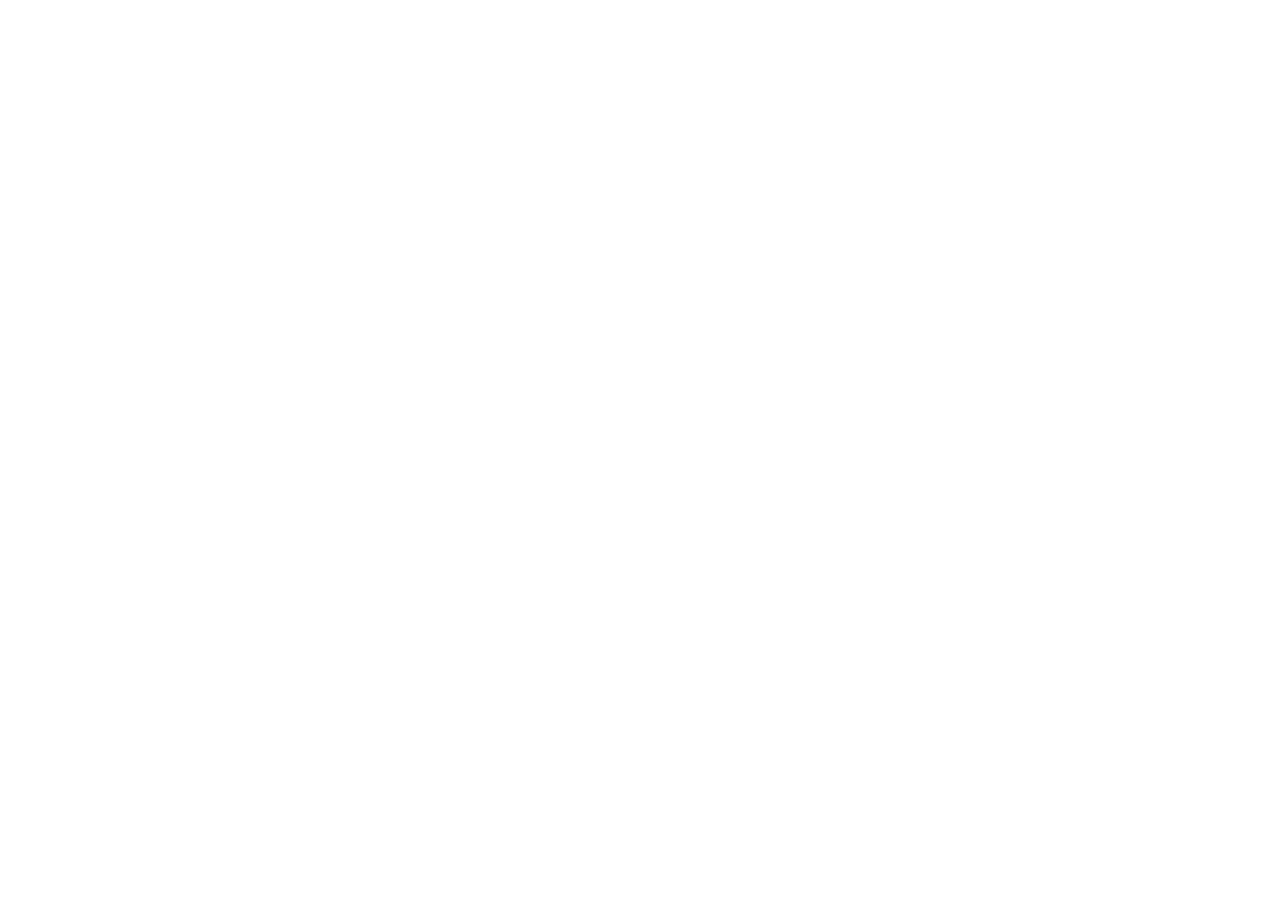
==== index.html @ 8ca1d54f "Create Index.html" ====
<!DOCTYPE html>
<html lang="pt-br">
<head>
    <meta charset="UTF-8">
    <meta http-equiv="X-UA-Compatible" content="IE=edge">
    <meta name="viewport" content="width=device-width, initial-scale=1.0">
    <title>Document</title>
    <link rel="stylesheet" href="style.css">
</head>
<body>
    
</body>
</html>
---- style.css ----
@charset "UTF-8";
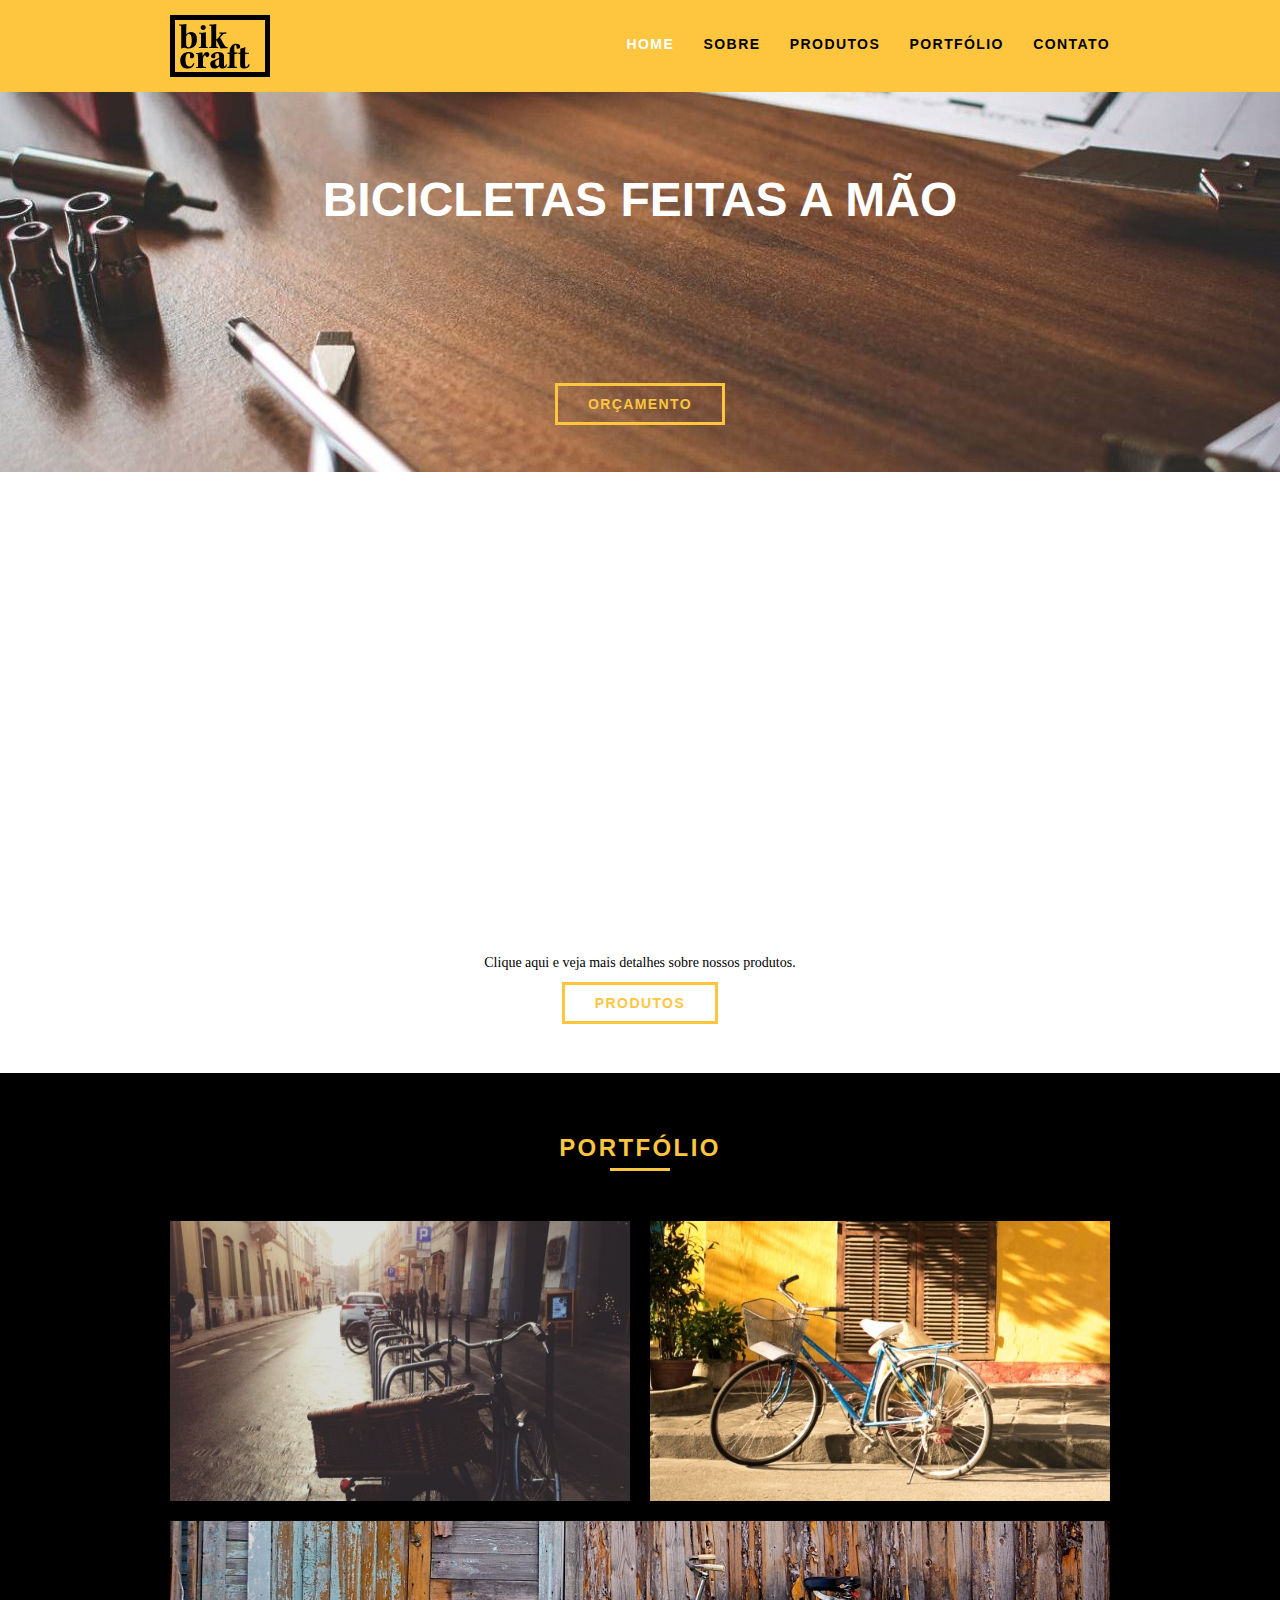
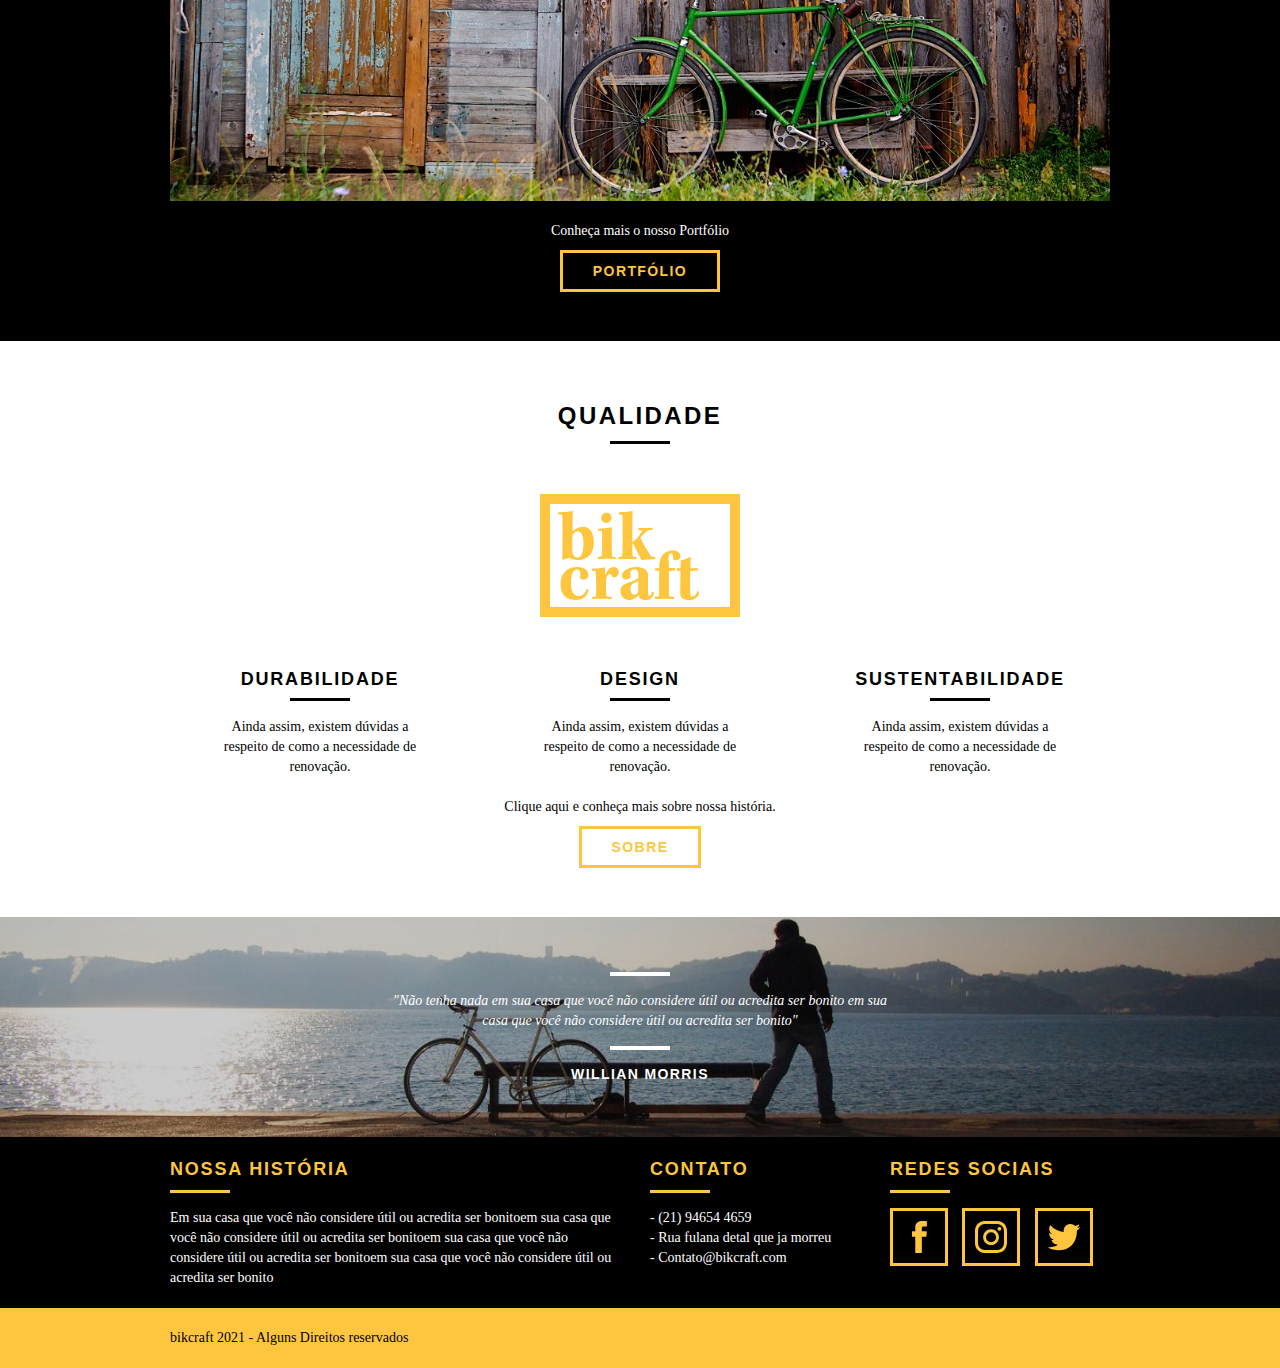
==== commit a860c395: "atualização" ====
--- a/index.html
+++ b/index.html
@@ -4,10 +4,192 @@
     <meta charset="UTF-8">
     <meta http-equiv="X-UA-Compatible" content="IE=edge">
     <meta name="viewport" content="width=device-width, initial-scale=1.0">
-    <title>Document</title>
-    <link rel="stylesheet" href="style.css">
+    <title>BikCraft - Home</title>
+    <link rel="stylesheet" href="css/main.css">
 </head>
 <body>
-    
+    <!--MENU - Header-->
+    <header class="header">
+        <div class="container">
+            <a href="index.html" class="grid-4">
+                <img src="img/logo/bikcraft.svg" alt="bikcraft">
+            </a>
+            <nav class="header-menu grid-12">
+                <ul>
+                    <li><a href="index.html" id="menu-ativo">HOME</a></li>
+                    <li><a href="sobre.html">SOBRE</a></li>
+                    <li><a href="produtos.html">PRODUTOS</a></li>
+                    <li><a href="portfolio.html">PORTFÓLIO</a></li>
+                    <li><a href="contato.html">CONTATO</a></li>
+                </ul>
+            </nav>
+        </div>
+    </header>
+    <!--Fim do MENU - Header-->
+    <!-- Introdução -->
+    <section class="introducao">
+        <dir class="container">
+            <h1 data-anime="400" class="fadeInDown">Bicicletas Feitas a Mão</h1>
+            <blockquote data-anime="800" class="fadeInDown quote-externo">
+                <p>
+                    "Não tenha nada em sua casa que você não considere útil ou acredita ser bonito"
+                </p>
+                <cite>
+                    WILLIAN MORRIS
+                </cite>
+            </blockquote>
+            
+            <a href="produtos.html" class="btn">Orçamento</a>
+            
+        </dir>
+
+    </section>
+    <!-- Fim da Introdução -->
+    <!-- Produtos -->
+    <section class="container produtos">
+        <h2 data-anime="1000" class="fadeInDown subtitulo">Produtos</h2>
+        <ul data-anime="1200" class="fadeInDown lista-produtos">
+            <li class="grid-1-3">
+                <div class="produtos-icone">
+                    <img src="img/icones/passeio.svg" alt="Passeio">
+                </div>
+                <h3>Passeio</h3>
+                <p>Ainda assim, existem dúvidas a respeito de como a necessidade de renovação.</p>
+            </li>
+            <li class="grid-1-3">
+                <div class="produtos-icone">
+                    <img src="img/icones/esporte.svg" alt="Passeio">
+                </div>
+                <h3>Esporte</h3>
+                <p>Ainda assim, existem dúvidas a respeito de como a necessidade de renovação.</p>
+            </li>
+            <li class="grid-1-3">
+                <div class="produtos-icone">
+                    <img src="img/icones/retro.svg" alt="Passeio">
+                </div>
+                <h3>Retrô</h3>
+                <p>Ainda assim, existem dúvidas a respeito de como a necessidade de renovação.</p>
+            </li>
+        </ul>
+        <div class="call-to-action">
+            <p>
+                Clique aqui e veja mais detalhes sobre nossos produtos.
+            </p>
+            <a href="produtos.html" class="btn btn-preto">Produtos</a>
+        </div>
+    </section>
+    <!-- Fim de Produtos -->
+    <!--Portfólio-->
+    <section class="portfolio">
+        <div class="container">
+            <h2 class="subtitulo"> Portfólio</h2>
+            <ul class="lista-portfolio">
+                <li class="grid-8">
+                    <img src="img/bg-home/retro.jpg" alt="bicicleta Retrô">
+                </li>
+                <li class="grid-8">
+                    <img src="img/bg-home/passeio.jpg" alt="bicicleta de passeio">
+                </li>
+                <li class="grid-16">
+                    <img src="img/bg-home/esporte.jpg" alt="bicicleta de passeio 2">
+                </li>
+            </ul>
+            <div class="call-to-action">
+                <p>Conheça mais o nosso Portfólio</p>
+                <a href="produtos.html" class="btn">Portfólio</a>
+            </div>
+        </div>
+    </section>
+    <!--Fim do Portfólio-->
+    <!--Qualidade-->
+    <section class="qualidade container">
+        <h2 class="subtitulo">Qualidade</h2>
+        <img src="img/logo/bikcraft-qualidade.svg" alt="BikCraft">
+        <ul class="lista-qualidade">
+            <li class="grid-1-3">
+                <h3>Durabilidade</h3>
+                <p>Ainda assim, existem dúvidas a respeito de como a necessidade de renovação.
+                </p>
+            </li>
+            <li class="grid-1-3">
+                <h3>Design</h3>
+                <p>Ainda assim, existem dúvidas a respeito de como a necessidade de renovação.
+                </p>
+            </li>
+            <li class="grid-1-3">
+                <h3>Sustentabilidade</h3>
+                <p>Ainda assim, existem dúvidas a respeito de como a necessidade de renovação.
+                </p>
+            </li>
+        </ul>
+        <div class="call-to-action">
+            <p>
+                Clique aqui e conheça mais sobre nossa história.
+            </p>
+            <a href="sobre.html" class="btn btn-preto">Sobre</a>
+        </div>
+    </section>
+    <!--Fim de Qualidade-->
+    <!--Footer-->
+    <section class="quebra">
+        <blockquote class="quote-externo container">
+            <p>
+                "Não tenha nada em sua casa que você não considere útil ou acredita ser bonito em sua casa que você não considere útil ou acredita ser bonito"
+            </p>
+            <cite>
+                WILLIAN MORRIS
+            </cite>
+        </blockquote>
+    </section>
+    <footer>
+        <section class="footer">
+            <div class="container">
+                <div class="grid-8 footer-historia">
+                    <h3>Nossa História</h3>
+                    <p>Em sua casa que você não considere útil ou acredita ser bonitoem sua casa que você não considere útil ou acredita ser bonitoem sua casa que você não considere útil ou acredita ser bonitoem sua casa que você não considere útil ou acredita ser bonito</p>
+                </div>
+                <div class="grid-4 footer-contato">
+                    <h3>Contato</h3>
+                    <ul>
+                        <li>- (21) 94654 4659</li>
+                        <li>- Rua fulana detal que ja morreu</li>
+                        <li>- Contato@bikcraft.com</li>
+                    </ul>
+                </div>
+                <div class="grid-4 footer-redes">
+                    <h3>Redes Sociais</h3>
+                    <ul>
+                        <li>
+                            <a href="http://facebook.com" target="_blank">
+                                <img src="img/redes-sociais/facebook.svg" alt="Facebook BikCraft">
+                            </a>
+                        </li>
+                        <li>
+                            <a href="http://instagram.com" target="_blank">
+                                <img src="img/redes-sociais/instagram.svg" alt="Instagram BikCraft">
+                            </a>
+                        </li>
+                        <li>
+                            <a href="http://twitter.com" target="_blank">
+                                <img src="img/redes-sociais/twitter.svg" alt="Twitter BikCraft">
+                            </a>
+                        </li>
+                        
+                    </ul>
+                </div>
+            </div>
+        </section>
+        <div class="copy">
+            <div class="container">
+                <p class="grid-16">
+                    bikcraft 2021 - Alguns Direitos reservados
+                </p>
+            </div>
+        </div>
+    </footer>
+    <!--Fim do Footer-->
+
+    <script src="js/simple-anime.js"></script>
+    <script src="js/script.js"></script>
 </body>
 </html>--- a/css/main.css
+++ b/css/main.css
@@ -0,0 +1,5 @@
+@import url(normalize.css);
+@import url(reset.css);
+@import url(grid.css);
+@import url(style.css);
+@import url(responsivo.css)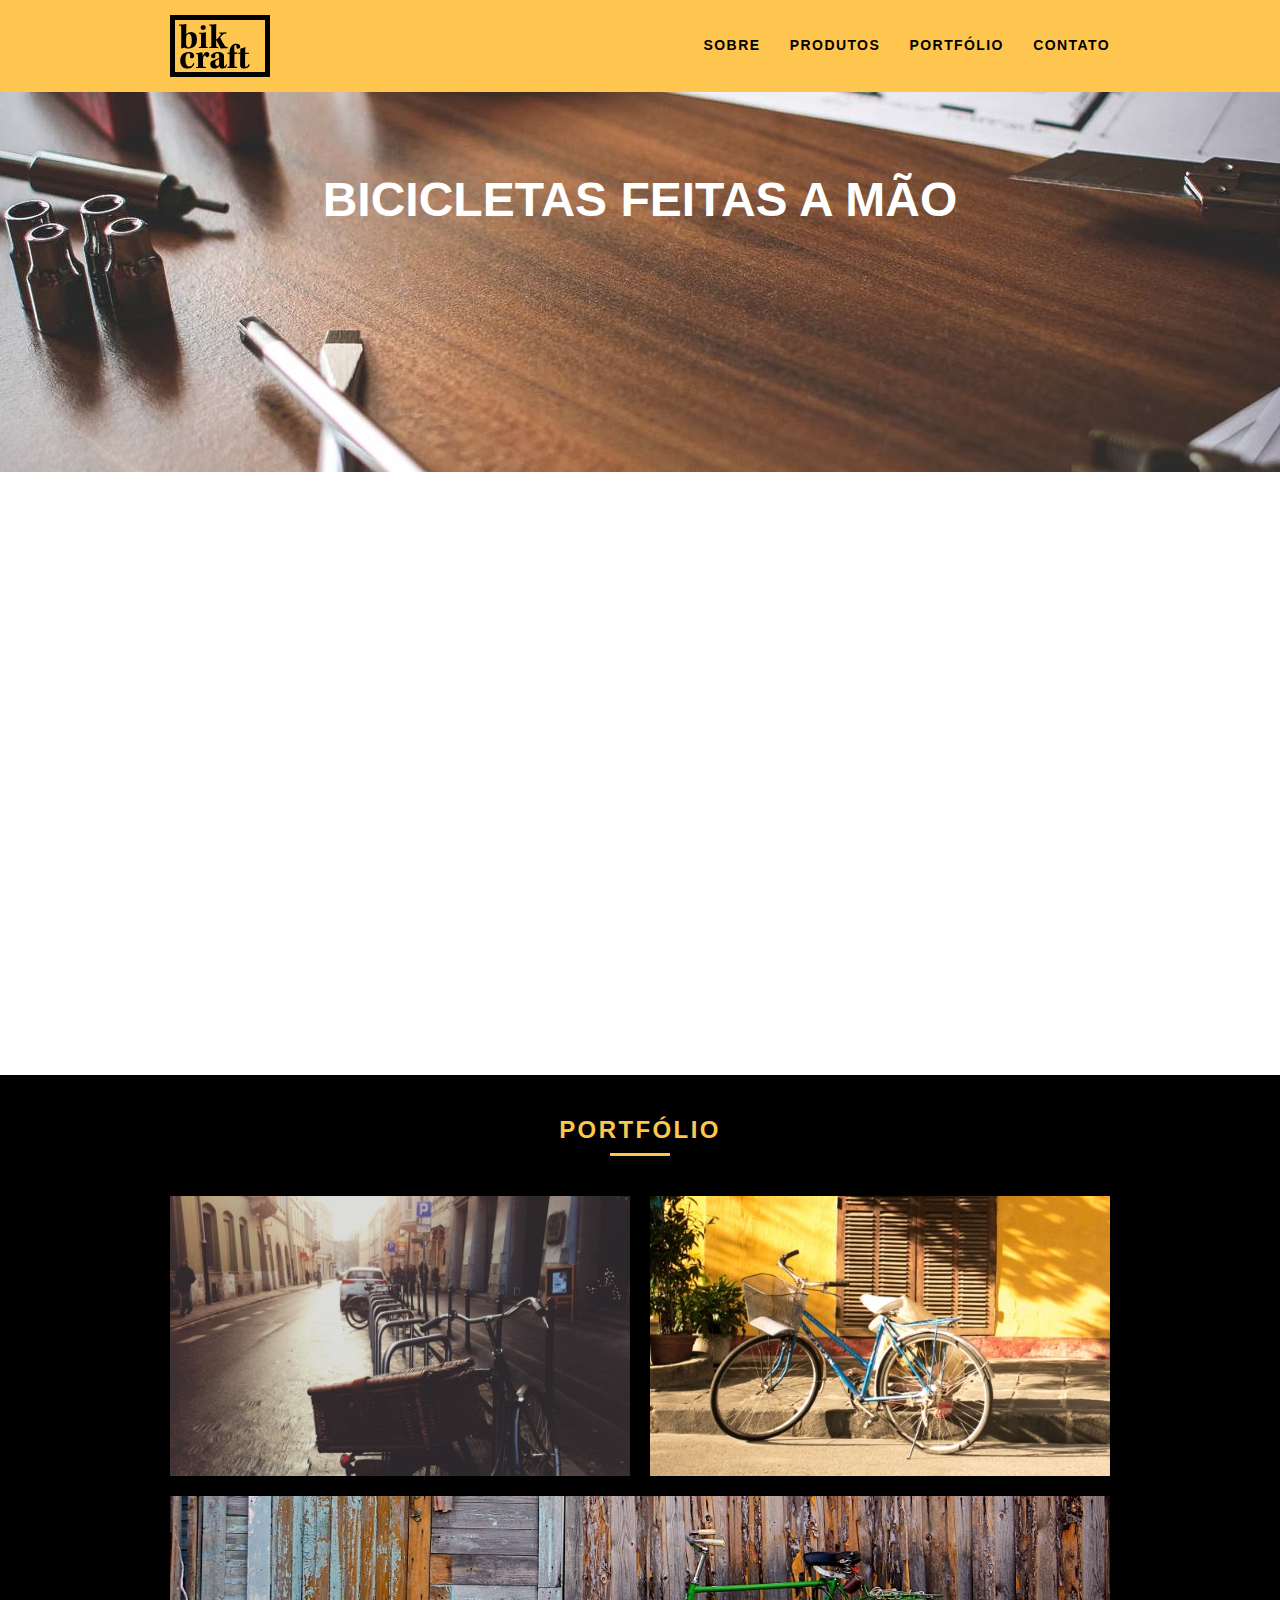
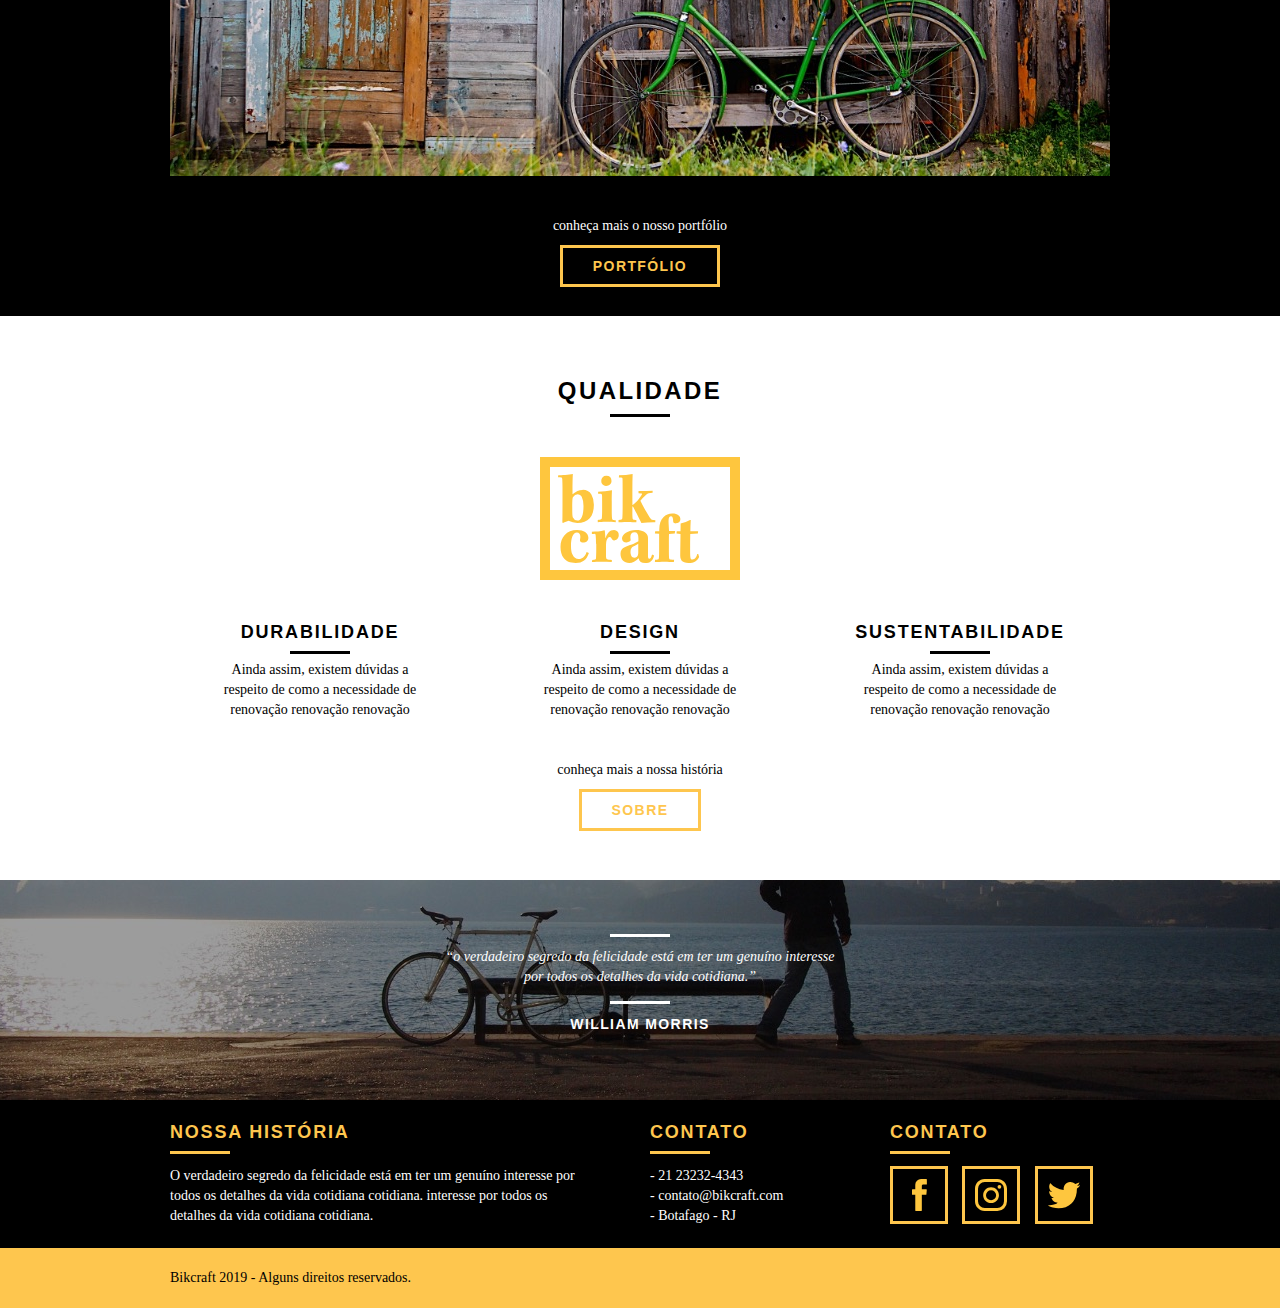
==== commit e7ca2189: "removendo da pasta web" ====
--- a/index.html
+++ b/index.html
@@ -1,195 +1,176 @@
 <!DOCTYPE html>
 <html lang="pt-br">
-<head>
-    <meta charset="UTF-8">
-    <meta http-equiv="X-UA-Compatible" content="IE=edge">
-    <meta name="viewport" content="width=device-width, initial-scale=1.0">
-    <title>BikCraft - Home</title>
-    <link rel="stylesheet" href="css/main.css">
-</head>
-<body>
-    <!--MENU - Header-->
-    <header class="header">
-        <div class="container">
-            <a href="index.html" class="grid-4">
-                <img src="img/logo/bikcraft.svg" alt="bikcraft">
-            </a>
-            <nav class="header-menu grid-12">
-                <ul>
-                    <li><a href="index.html" id="menu-ativo">HOME</a></li>
-                    <li><a href="sobre.html">SOBRE</a></li>
-                    <li><a href="produtos.html">PRODUTOS</a></li>
-                    <li><a href="portfolio.html">PORTFÓLIO</a></li>
-                    <li><a href="contato.html">CONTATO</a></li>
-                </ul>
-            </nav>
-        </div>
-    </header>
-    <!--Fim do MENU - Header-->
-    <!-- Introdução -->
-    <section class="introducao">
-        <dir class="container">
-            <h1 data-anime="400" class="fadeInDown">Bicicletas Feitas a Mão</h1>
-            <blockquote data-anime="800" class="fadeInDown quote-externo">
-                <p>
-                    "Não tenha nada em sua casa que você não considere útil ou acredita ser bonito"
-                </p>
-                <cite>
-                    WILLIAN MORRIS
-                </cite>
-            </blockquote>
-            
-            <a href="produtos.html" class="btn">Orçamento</a>
-            
-        </dir>
+	<head>
+		<meta charset="utf-8">
+		<title>Bikcraft - Bicicletas Personalizadas</title>
+		<meta name="description" content="Compre a sua bicicleta personalizada na Bikcraft. Possuímos modelos Passeio, Retrô e Esporte.">
 
-    </section>
-    <!-- Fim da Introdução -->
-    <!-- Produtos -->
-    <section class="container produtos">
-        <h2 data-anime="1000" class="fadeInDown subtitulo">Produtos</h2>
-        <ul data-anime="1200" class="fadeInDown lista-produtos">
-            <li class="grid-1-3">
-                <div class="produtos-icone">
-                    <img src="img/icones/passeio.svg" alt="Passeio">
-                </div>
-                <h3>Passeio</h3>
-                <p>Ainda assim, existem dúvidas a respeito de como a necessidade de renovação.</p>
-            </li>
-            <li class="grid-1-3">
-                <div class="produtos-icone">
-                    <img src="img/icones/esporte.svg" alt="Passeio">
-                </div>
-                <h3>Esporte</h3>
-                <p>Ainda assim, existem dúvidas a respeito de como a necessidade de renovação.</p>
-            </li>
-            <li class="grid-1-3">
-                <div class="produtos-icone">
-                    <img src="img/icones/retro.svg" alt="Passeio">
-                </div>
-                <h3>Retrô</h3>
-                <p>Ainda assim, existem dúvidas a respeito de como a necessidade de renovação.</p>
-            </li>
-        </ul>
-        <div class="call-to-action">
-            <p>
-                Clique aqui e veja mais detalhes sobre nossos produtos.
-            </p>
-            <a href="produtos.html" class="btn btn-preto">Produtos</a>
-        </div>
-    </section>
-    <!-- Fim de Produtos -->
-    <!--Portfólio-->
-    <section class="portfolio">
-        <div class="container">
-            <h2 class="subtitulo"> Portfólio</h2>
-            <ul class="lista-portfolio">
-                <li class="grid-8">
-                    <img src="img/bg-home/retro.jpg" alt="bicicleta Retrô">
-                </li>
-                <li class="grid-8">
-                    <img src="img/bg-home/passeio.jpg" alt="bicicleta de passeio">
-                </li>
-                <li class="grid-16">
-                    <img src="img/bg-home/esporte.jpg" alt="bicicleta de passeio 2">
-                </li>
-            </ul>
-            <div class="call-to-action">
-                <p>Conheça mais o nosso Portfólio</p>
-                <a href="produtos.html" class="btn">Portfólio</a>
-            </div>
-        </div>
-    </section>
-    <!--Fim do Portfólio-->
-    <!--Qualidade-->
-    <section class="qualidade container">
-        <h2 class="subtitulo">Qualidade</h2>
-        <img src="img/logo/bikcraft-qualidade.svg" alt="BikCraft">
-        <ul class="lista-qualidade">
-            <li class="grid-1-3">
-                <h3>Durabilidade</h3>
-                <p>Ainda assim, existem dúvidas a respeito de como a necessidade de renovação.
-                </p>
-            </li>
-            <li class="grid-1-3">
-                <h3>Design</h3>
-                <p>Ainda assim, existem dúvidas a respeito de como a necessidade de renovação.
-                </p>
-            </li>
-            <li class="grid-1-3">
-                <h3>Sustentabilidade</h3>
-                <p>Ainda assim, existem dúvidas a respeito de como a necessidade de renovação.
-                </p>
-            </li>
-        </ul>
-        <div class="call-to-action">
-            <p>
-                Clique aqui e conheça mais sobre nossa história.
-            </p>
-            <a href="sobre.html" class="btn btn-preto">Sobre</a>
-        </div>
-    </section>
-    <!--Fim de Qualidade-->
-    <!--Footer-->
-    <section class="quebra">
-        <blockquote class="quote-externo container">
-            <p>
-                "Não tenha nada em sua casa que você não considere útil ou acredita ser bonito em sua casa que você não considere útil ou acredita ser bonito"
-            </p>
-            <cite>
-                WILLIAN MORRIS
-            </cite>
-        </blockquote>
-    </section>
-    <footer>
-        <section class="footer">
-            <div class="container">
-                <div class="grid-8 footer-historia">
-                    <h3>Nossa História</h3>
-                    <p>Em sua casa que você não considere útil ou acredita ser bonitoem sua casa que você não considere útil ou acredita ser bonitoem sua casa que você não considere útil ou acredita ser bonitoem sua casa que você não considere útil ou acredita ser bonito</p>
-                </div>
-                <div class="grid-4 footer-contato">
-                    <h3>Contato</h3>
-                    <ul>
-                        <li>- (21) 94654 4659</li>
-                        <li>- Rua fulana detal que ja morreu</li>
-                        <li>- Contato@bikcraft.com</li>
-                    </ul>
-                </div>
-                <div class="grid-4 footer-redes">
-                    <h3>Redes Sociais</h3>
-                    <ul>
-                        <li>
-                            <a href="http://facebook.com" target="_blank">
-                                <img src="img/redes-sociais/facebook.svg" alt="Facebook BikCraft">
-                            </a>
-                        </li>
-                        <li>
-                            <a href="http://instagram.com" target="_blank">
-                                <img src="img/redes-sociais/instagram.svg" alt="Instagram BikCraft">
-                            </a>
-                        </li>
-                        <li>
-                            <a href="http://twitter.com" target="_blank">
-                                <img src="img/redes-sociais/twitter.svg" alt="Twitter BikCraft">
-                            </a>
-                        </li>
-                        
-                    </ul>
-                </div>
-            </div>
-        </section>
-        <div class="copy">
-            <div class="container">
-                <p class="grid-16">
-                    bikcraft 2021 - Alguns Direitos reservados
-                </p>
-            </div>
-        </div>
-    </footer>
-    <!--Fim do Footer-->
+		<meta property="og:type" content="website"/>
+		<meta property="og:title" content="Bikcraft - Bicicletas Personalizadas"/>
+		<meta property="og:description" content="Compre a sua bicicleta personalizada na Bikcraft. Possuímos modelos Passeio, Retrô e Esporte."/>
+		<meta property="og:url" content="http://bikcraft.com"/>
+		<meta property="og:image" content="http://bikcraft.com/img/og-image.png"/>
 
-    <script src="js/simple-anime.js"></script>
-    <script src="js/script.js"></script>
-</body>
+		<meta name="viewport" content="width=device-width, initial-scale=1">
+
+		<link rel="shortcut icon" href="favicon.ico">
+
+		<link rel="stylesheet" href="css/scss/main.css">
+		<script>document.documentElement.classList.add("js");</script>
+	</head>
+	<body>
+
+		<header class="header">
+			<div class="container">
+				<a href="index.html" class="grid-4">
+					<img src="img/bikcraft.svg" alt="Bikcraft">
+				</a>
+				<nav class="grid-12 header_menu">
+					<ul>
+						<li><a href="sobre.html">Sobre</a></li>
+						<li><a href="produtos.html">Produtos</a></li>
+						<li><a href="portfolio.html">Portfólio</a></li>
+						<li><a href="contato.html">Contato</a></li>
+					</ul>
+				</nav>
+			</div>
+		</header>
+
+		<section class="introducao">
+			<div class="container">
+				<h1 data-anime="400" class="fadeInDown">Bicicletas Feitas a Mão</h1>
+				<blockquote data-anime="800" class="fadeInDown quote-externo">
+					<p>“não tenha nada em sua casa que você não considere útil ou acredita ser bonito”</p>
+					<cite>WILLIAM MORRIS</cite>
+				</blockquote>
+				<a data-anime="1200" href="produtos.html" class="btn">Orçamento</a>
+			</div>
+		</section>
+		
+		<section class="produtos container fadeInDown" data-anime="1600">
+			<h2 class="subtitulo">Produtos</h2>
+			<ul class="produtos_lista">
+
+				<li class="grid-1-3">
+					<div class="produtos_icone">
+						<img src="img/produtos/passeio.svg" alt="Bikcraft Passeio">
+					</div>
+					<h3>Passeio</h3>
+					<p>Ainda assim, existem dúvidas a respeito de como a necessidade de renovação.</p>
+				</li>
+
+				<li class="grid-1-3">
+					<div class="produtos_icone">
+						<img src="img/produtos/esporte.svg" alt="Bikcraft Passeio">
+					</div>
+					<h3>Esporte</h3>
+					<p>Ainda assim, existem dúvidas a respeito de como a necessidade de renovação.</p>
+				</li>
+
+				<li class="grid-1-3">
+					<div class="produtos_icone">
+						<img src="img/produtos/retro.svg" alt="Bikcraft Passeio">
+					</div>
+					<h3>Retro</h3>
+					<p>Ainda assim, existem dúvidas a respeito de como a necessidade de renovação.</p>
+				</li>
+
+			</ul>
+
+			<div class="call">
+				<p>clique aqui e veja os detalhes dos produtos</p>
+				<a href="produtos.html" class="btn btn-preto">Produtos</a>
+			</div>
+
+		</section>
+		<!-- Fecha Produtos -->
+
+		<section class="portfolio">
+			<div class="container">
+				<h2 class="subtitulo">Portfólio</h2>
+				<ul class="portfolio_lista">
+					<li class="grid-8"><img src="img/portfolio/retro.jpg" alt="Bicicleta Retro"></li>
+					<li class="grid-8"><img src="img/portfolio/passeio.jpg" alt="Bicicleta Passeio"></li>
+					<li class="grid-16"><img src="img/portfolio/esporte.jpg" alt="Bicicleta Esporte"></li>
+				</ul>
+				<div class="call">
+					<p>conheça mais o nosso portfólio</p>
+					<a href="portfolio.html" class="btn">Portfólio</a>
+				</div>
+			</div>
+		</section>
+
+		<section class="qualidade container">
+			<h2 class="subtitulo">Qualidade</h2>
+			<img src="img/bikcraft-qualidade.svg" alt="Bikcraft">
+			<ul class="qualidade_lista">
+				<li class="grid-1-3">
+					<h3>Durabilidade</h3>
+					<p>Ainda assim, existem dúvidas a respeito de como a necessidade de renovação renovação renovação</p>
+				</li>
+				<li class="grid-1-3">
+					<h3>Design</h3>
+					<p>Ainda assim, existem dúvidas a respeito de como a necessidade de renovação renovação renovação</p>
+				</li>
+				<li class="grid-1-3">
+					<h3>Sustentabilidade</h3>
+					<p>Ainda assim, existem dúvidas a respeito de como a necessidade de renovação renovação renovação</p>
+				</li>
+			</ul>
+			<div class="call">
+				<p>conheça mais a nossa história</p>
+				<a href="sobre.html" class="btn btn-preto">Sobre</a>
+			</div>
+		</section>
+
+		<section class="quebra">
+			<blockquote class="quote-externo container">
+				<p>“o verdadeiro segredo da felicidade está em ter um genuíno interesse por todos os detalhes da vida cotidiana.”</p>
+				<cite>WILLIAM MORRIS</cite>
+			</blockquote>
+		</section>
+
+		<footer>
+			<div class="footer">
+				<div class="container">
+
+					<div class="grid-8 footer_historia">
+						<h3>Nossa História</h3>
+						<p>O verdadeiro segredo da felicidade está em ter um genuíno interesse por todos os detalhes da vida cotidiana cotidiana. interesse por todos os detalhes da vida cotidiana cotidiana.</p>
+					</div>
+
+					<div class="grid-4 footer_contato">
+						<h3>Contato</h3>
+						<ul>
+							<li>- 21 23232-4343</li>
+							<li>- contato@bikcraft.com</li>
+							<li>- Botafago - RJ</li>
+						</ul>
+					</div>
+
+					<div class="grid-4 footer_redes">
+						<h3>Contato</h3>
+						<ul>
+							<li><a href="http://facebook.com" target="_blank"><img src="img/redes-sociais/facebook.svg" alt="Facebook Bikcraft"></a></li>
+							<li><a href="http://instagram.com" target="_blank"><img src="img/redes-sociais/instagram.svg" alt="Instagram Bikcraft"></a></li>
+							<li><a href="http://twitter.com" target="_blank"><img src="img/redes-sociais/twitter.svg" alt="Twitter Bikcraft"></a></li>
+						</ul>
+					</div>
+
+				</div>
+			</div>
+
+			<div class="copy">
+				<div class="container">
+					<p class="grid-16">Bikcraft 2019 - Alguns direitos reservados.</p>
+				</div>
+			</div>
+		</footer>
+
+	<!-- JavaScript -->
+	<script src="./js/simple-anime.js"></script>
+  <script src="./js/script.js"></script>
+	<!-- JavaScript -->
+
+	</body>
 </html>--- a/css/scss/main.css
+++ b/css/scss/main.css
@@ -0,0 +1,1631 @@
+@charset "UTF-8";
+/*CORES*/
+/*TIPOGRAFIA*/
+/*! normalize.css v3.0.2 | MIT License | git.io/normalize */
+/**
+ * 1. Set default font family to sans-serif.
+ * 2. Prevent iOS text size adjust after orientation change, without disabling
+ *    user zoom.
+ */
+html {
+  font-family: sans-serif;
+  /* 1 */
+  -ms-text-size-adjust: 100%;
+  /* 2 */
+  -webkit-text-size-adjust: 100%;
+  /* 2 */
+}
+
+/**
+ * Remove default margin.
+ */
+body {
+  margin: 0;
+}
+
+/* HTML5 display definitions
+   ========================================================================== */
+/**
+ * Correct `block` display not defined for any HTML5 element in IE 8/9.
+ * Correct `block` display not defined for `details` or `summary` in IE 10/11
+ * and Firefox.
+ * Correct `block` display not defined for `main` in IE 11.
+ */
+article,
+aside,
+details,
+figcaption,
+figure,
+footer,
+header,
+hgroup,
+main,
+menu,
+nav,
+section,
+summary {
+  display: block;
+}
+
+/**
+ * 1. Correct `inline-block` display not defined in IE 8/9.
+ * 2. Normalize vertical alignment of `progress` in Chrome, Firefox, and Opera.
+ */
+audio,
+canvas,
+progress,
+video {
+  display: inline-block;
+  /* 1 */
+  vertical-align: baseline;
+  /* 2 */
+}
+
+/**
+ * Prevent modern browsers from displaying `audio` without controls.
+ * Remove excess height in iOS 5 devices.
+ */
+audio:not([controls]) {
+  display: none;
+  height: 0;
+}
+
+/**
+ * Address `[hidden]` styling not present in IE 8/9/10.
+ * Hide the `template` element in IE 8/9/11, Safari, and Firefox < 22.
+ */
+[hidden],
+template {
+  display: none;
+}
+
+/* Links
+   ========================================================================== */
+/**
+ * Remove the gray background color from active links in IE 10.
+ */
+a {
+  background-color: transparent;
+}
+
+/**
+ * Improve readability when focused and also mouse hovered in all browsers.
+ */
+a:active,
+a:hover {
+  outline: 0;
+}
+
+/* Text-level semantics
+   ========================================================================== */
+/**
+ * Address styling not present in IE 8/9/10/11, Safari, and Chrome.
+ */
+abbr[title] {
+  border-bottom: 1px dotted;
+}
+
+/**
+ * Address style set to `bolder` in Firefox 4+, Safari, and Chrome.
+ */
+b,
+strong {
+  font-weight: bold;
+}
+
+/**
+ * Address styling not present in Safari and Chrome.
+ */
+dfn {
+  font-style: italic;
+}
+
+/**
+ * Address variable `h1` font-size and margin within `section` and `article`
+ * contexts in Firefox 4+, Safari, and Chrome.
+ */
+h1 {
+  font-size: 2em;
+  margin: 0.67em 0;
+}
+
+/**
+ * Address styling not present in IE 8/9.
+ */
+mark {
+  background: #ff0;
+  color: #000;
+}
+
+/**
+ * Address inconsistent and variable font size in all browsers.
+ */
+small {
+  font-size: 80%;
+}
+
+/**
+ * Prevent `sub` and `sup` affecting `line-height` in all browsers.
+ */
+sub,
+sup {
+  font-size: 75%;
+  line-height: 0;
+  position: relative;
+  vertical-align: baseline;
+}
+
+sup {
+  top: -0.5em;
+}
+
+sub {
+  bottom: -0.25em;
+}
+
+/* Embedded content
+   ========================================================================== */
+/**
+ * Remove border when inside `a` element in IE 8/9/10.
+ */
+img {
+  border: 0;
+}
+
+/**
+ * Correct overflow not hidden in IE 9/10/11.
+ */
+svg:not(:root) {
+  overflow: hidden;
+}
+
+/* Grouping content
+   ========================================================================== */
+/**
+ * Address margin not present in IE 8/9 and Safari.
+ */
+figure {
+  margin: 1em 40px;
+}
+
+/**
+ * Address differences between Firefox and other browsers.
+ */
+hr {
+  -webkit-box-sizing: content-box;
+          box-sizing: content-box;
+  height: 0;
+}
+
+/**
+ * Contain overflow in all browsers.
+ */
+pre {
+  overflow: auto;
+}
+
+/**
+ * Address odd `em`-unit font size rendering in all browsers.
+ */
+code,
+kbd,
+pre,
+samp {
+  font-family: monospace, monospace;
+  font-size: 1em;
+}
+
+/* Forms
+   ========================================================================== */
+/**
+ * Known limitation: by default, Chrome and Safari on OS X allow very limited
+ * styling of `select`, unless a `border` property is set.
+ */
+/**
+ * 1. Correct color not being inherited.
+ *    Known issue: affects color of disabled elements.
+ * 2. Correct font properties not being inherited.
+ * 3. Address margins set differently in Firefox 4+, Safari, and Chrome.
+ */
+button,
+input,
+optgroup,
+select,
+textarea {
+  color: inherit;
+  /* 1 */
+  font: inherit;
+  /* 2 */
+  margin: 0;
+  /* 3 */
+}
+
+/**
+ * Address `overflow` set to `hidden` in IE 8/9/10/11.
+ */
+button {
+  overflow: visible;
+}
+
+/**
+ * Address inconsistent `text-transform` inheritance for `button` and `select`.
+ * All other form control elements do not inherit `text-transform` values.
+ * Correct `button` style inheritance in Firefox, IE 8/9/10/11, and Opera.
+ * Correct `select` style inheritance in Firefox.
+ */
+button,
+select {
+  text-transform: none;
+}
+
+/**
+ * 1. Avoid the WebKit bug in Android 4.0.* where (2) destroys native `audio`
+ *    and `video` controls.
+ * 2. Correct inability to style clickable `input` types in iOS.
+ * 3. Improve usability and consistency of cursor style between image-type
+ *    `input` and others.
+ */
+button,
+html input[type="button"],
+input[type="reset"],
+input[type="submit"] {
+  -webkit-appearance: button;
+  /* 2 */
+  cursor: pointer;
+  /* 3 */
+}
+
+/**
+ * Re-set default cursor for disabled elements.
+ */
+button[disabled],
+html input[disabled] {
+  cursor: default;
+}
+
+/**
+ * Remove inner padding and border in Firefox 4+.
+ */
+button::-moz-focus-inner,
+input::-moz-focus-inner {
+  border: 0;
+  padding: 0;
+}
+
+/**
+ * Address Firefox 4+ setting `line-height` on `input` using `!important` in
+ * the UA stylesheet.
+ */
+input {
+  line-height: normal;
+}
+
+/**
+ * It's recommended that you don't attempt to style these elements.
+ * Firefox's implementation doesn't respect box-sizing, padding, or width.
+ *
+ * 1. Address box sizing set to `content-box` in IE 8/9/10.
+ * 2. Remove excess padding in IE 8/9/10.
+ */
+input[type="checkbox"],
+input[type="radio"] {
+  -webkit-box-sizing: border-box;
+          box-sizing: border-box;
+  /* 1 */
+  padding: 0;
+  /* 2 */
+}
+
+/**
+ * Fix the cursor style for Chrome's increment/decrement buttons. For certain
+ * `font-size` values of the `input`, it causes the cursor style of the
+ * decrement button to change from `default` to `text`.
+ */
+input[type="number"]::-webkit-inner-spin-button,
+input[type="number"]::-webkit-outer-spin-button {
+  height: auto;
+}
+
+/**
+ * 1. Address `appearance` set to `searchfield` in Safari and Chrome.
+ * 2. Address `box-sizing` set to `border-box` in Safari and Chrome
+ *    (include `-moz` to future-proof).
+ */
+input[type="search"] {
+  -webkit-appearance: textfield;
+  /* 1 */
+  -webkit-box-sizing: content-box;
+  /* 2 */
+  box-sizing: content-box;
+}
+
+/**
+ * Remove inner padding and search cancel button in Safari and Chrome on OS X.
+ * Safari (but not Chrome) clips the cancel button when the search input has
+ * padding (and `textfield` appearance).
+ */
+input[type="search"]::-webkit-search-cancel-button,
+input[type="search"]::-webkit-search-decoration {
+  -webkit-appearance: none;
+}
+
+/**
+ * Define consistent border, margin, and padding.
+ */
+fieldset {
+  border: 1px solid #c0c0c0;
+  margin: 0 2px;
+  padding: 0.35em 0.625em 0.75em;
+}
+
+/**
+ * 1. Correct `color` not being inherited in IE 8/9/10/11.
+ * 2. Remove padding so people aren't caught out if they zero out fieldsets.
+ */
+legend {
+  border: 0;
+  /* 1 */
+  padding: 0;
+  /* 2 */
+}
+
+/**
+ * Remove default vertical scrollbar in IE 8/9/10/11.
+ */
+textarea {
+  overflow: auto;
+}
+
+/**
+ * Don't inherit the `font-weight` (applied by a rule above).
+ * NOTE: the default cannot safely be changed in Chrome and Safari on OS X.
+ */
+optgroup {
+  font-weight: bold;
+}
+
+/* Tables
+   ========================================================================== */
+/**
+ * Remove most spacing between table cells.
+ */
+table {
+  border-collapse: collapse;
+  border-spacing: 0;
+}
+
+td,
+th {
+  padding: 0;
+}
+
+/* ==========================================================================
+   Reset
+   ========================================================================== */
+/**
+ * Remove anchor text-decoration
+ */
+a {
+  text-decoration: none;
+}
+
+/**
+ * Remove list-style
+ */
+ol, ul {
+  list-style: none;
+}
+
+html, body, div, span, iframe, h1, h2, h3, h4, h5, h6, p, blockquote, a, em, img, dl, dt, dd, ol, ul, li, fieldset, form, label, legend, article, footer, header, nav, section, main {
+  margin: 0;
+  padding: 0;
+  border: 0;
+  vertical-align: baseline;
+}
+
+h1, h2, h3, h4, h5, h6, p, a, ul {
+  font-size: 1em;
+  font-weight: normal;
+}
+
+*, *:before, *:after {
+  -webkit-box-sizing: border-box;
+  box-sizing: border-box;
+}
+
+/* Parte Geral do Grid-System*/
+.grid-1, .grid-2, .grid-3, .grid-4, .grid-5, .grid-6, .grid-7, .grid-8, .grid-9, .grid-10, .grid-11, .grid-12, .grid-13, .grid-14, .grid-15, .grid-16, .grid-1-3 {
+  float: left;
+  margin-left: 10px;
+  margin-right: 10px;
+}
+
+.grid-1 {
+  width: 40px;
+}
+
+.grid-2 {
+  width: 100px;
+}
+
+.grid-3 {
+  width: 160px;
+}
+
+.grid-4 {
+  width: 220px;
+}
+
+.grid-5 {
+  width: 280px;
+}
+
+.grid-6 {
+  width: 340px;
+}
+
+.grid-7 {
+  width: 400px;
+}
+
+.grid-8 {
+  width: 460px;
+}
+
+.grid-9 {
+  width: 520px;
+}
+
+.grid-10 {
+  width: 580px;
+}
+
+.grid-11 {
+  width: 640px;
+}
+
+.grid-12 {
+  width: 700px;
+}
+
+.grid-13 {
+  width: 760px;
+}
+
+.grid-14 {
+  width: 820px;
+}
+
+.grid-15 {
+  width: 880px;
+}
+
+.grid-16 {
+  width: 940px;
+}
+
+.grid-1-3 {
+  width: 300px;
+}
+
+.container {
+  width: 960px;
+  margin: 0 auto;
+  padding: 0px;
+  position: relative;
+}
+
+.container:after, .container:before {
+  content: " ";
+  display: table;
+}
+
+.container:after {
+  clear: both;
+}
+
+/*Break Point para Tablets*/
+@media only screen and (min-width: 768px) and (max-width: 959px) {
+  .grid-1 {
+    width: 28px;
+  }
+  .grid-2 {
+    width: 76px;
+  }
+  .grid-3 {
+    width: 124px;
+  }
+  .grid-4 {
+    width: 172px;
+  }
+  .grid-5 {
+    width: 220px;
+  }
+  .grid-6 {
+    width: 268px;
+  }
+  .grid-7 {
+    width: 316px;
+  }
+  .grid-8 {
+    width: 364px;
+  }
+  .grid-9 {
+    width: 412px;
+  }
+  .grid-10 {
+    width: 460px;
+  }
+  .grid-11 {
+    width: 508px;
+  }
+  .grid-12 {
+    width: 556px;
+  }
+  .grid-13 {
+    width: 604px;
+  }
+  .grid-14 {
+    width: 652px;
+  }
+  .grid-15 {
+    width: 700px;
+  }
+  .grid-16 {
+    width: 748px;
+  }
+  .grid-1-3 {
+    width: 236px;
+  }
+  .container {
+    width: 768px;
+  }
+}
+
+/*Break Points para SmatPhone*/
+@media only screen and (max-width: 767px) {
+  .grid-1, .grid-2, .grid-3, .grid-4, .grid-5, .grid-6, .grid-7, .grid-8, .grid-9, .grid-10, .grid-11, .grid-12, .grid-13, .grid-14, .grid-15, .grid-16, .grid-1-3 {
+    width: 300px;
+    margin: 0 0 20px 0;
+    float: none;
+  }
+  .container {
+    width: 300px;
+  }
+}
+
+.interna_sobre {
+  background: url("/img/bg-sobre.jpg") no-repeat center;
+  background-size: cover;
+}
+
+.missao_sobre {
+  padding-top: 60px;
+}
+
+.missao_sobre p {
+  font-size: 18px;
+  line-height: 25px;
+  margin-bottom: 1em;
+  padding-right: 60px;
+}
+
+@media only screen and (max-width: 767px) {
+  .missao_sobre p {
+    font-size: 14px;
+    line-height: 20px;
+    padding-right: 0px;
+  }
+}
+
+.missao_sobre ul li {
+  font-family: Georgia, 'Times New Roman', Times, serif;
+  font-size: 18px;
+  line-height: 25px;
+}
+
+@media only screen and (max-width: 767px) {
+  .missao_sobre ul li {
+    font-family: Georgia, 'Times New Roman', Times, serif;
+    font-size: 14px;
+    line-height: 20px;
+  }
+}
+
+.foto-equipe {
+  padding-top: 20px;
+}
+
+.interna_portfolio {
+  background: url("../img/bg-portfolio.jpg") no-repeat center;
+  background-size: cover;
+}
+
+.quote_clientes {
+  padding: 60px 0;
+  max-width: 460px;
+  margin: 0 auto;
+}
+
+.quote_clientes p {
+  text-align: center;
+  font-family: Georgia, 'Times New Roman', Times, serif;
+  font-size: 18px;
+  line-height: 25px;
+  font-style: italic;
+  margin-bottom: 20px;
+}
+
+.quote_clientes cite {
+  font-size: 18px;
+  line-height: 25px;
+  font-weight: bold;
+  float: right;
+  font-style: normal;
+}
+
+/*Plugin de Slide*/
+.rslides, .rslides_portfolio {
+  position: relative;
+  list-style: none;
+  overflow: hidden;
+  width: 100%;
+  padding: 0;
+  margin: 0;
+}
+
+.rslides li, .rslides_portfolio li {
+  -webkit-backface-visibility: hidden;
+  position: absolute;
+  display: none;
+  width: 100%;
+  left: 0;
+  top: 0;
+}
+
+.rslides li:first-child, .rslides_portfolio li:first-child {
+  position: relative;
+  display: block;
+  float: left;
+}
+
+.rslides img, .rslides_portfolio img {
+  display: block;
+  height: auto;
+  width: 100%;
+  border: 0;
+}
+
+.rslides_tabs {
+  text-align: center;
+  margin-top: 14px;
+}
+
+.rslides_tabs li {
+  display: inline;
+  margin: 0 5px;
+}
+
+.rslides_tabs li a {
+  display: inline-block;
+  width: 12px;
+  height: 12px;
+  background: #1d1d1d;
+  color: #1d1d1d;
+  border-radius: 20px;
+  overflow: hidden;
+  text-indent: -200px;
+}
+
+.rslides_tabs li a:hover, .rslides_tabs li.rslides_here a {
+  background: #fec64e;
+  color: #fec64e;
+}
+
+.interna_produtos {
+  background: url("/img/bg-produtos.jpg") no-repeat center;
+  background-size: cover;
+}
+
+.produto_item {
+  padding-top: 60px;
+}
+
+.produto_item h2 {
+  color: #fff;
+  font-size: 36px;
+  text-transform: uppercase;
+  letter-spacing: .1em;
+  font-weight: bold;
+  position: relative;
+  top: -180px;
+  text-align: center;
+  margin-bottom: -56px;
+}
+
+@media only screen and (min-width: 768px) and (max-width: 959px) {
+  .produto_item h2 {
+    top: -150px;
+    margin-bottom: -56px;
+  }
+}
+
+@media only screen and (max-width: 767px) {
+  .produto_item h2 {
+    top: -100px;
+    margin-bottom: -68px;
+  }
+}
+
+.produto_item h2:after, .produto_item h2:before {
+  content: "";
+  display: block;
+  width: 60px;
+  height: 3px;
+  background: #fff;
+  margin: 6px auto 8px auto;
+}
+
+.produto_icone {
+  background: #000;
+  padding: 70px 0;
+}
+
+@media only screen and (min-width: 768px) and (max-width: 959px) {
+  .produto_icone {
+    padding: 41px 0;
+  }
+}
+
+@media only screen and (max-width: 767px) {
+  .produto_icone {
+    padding: 41px 0;
+  }
+}
+
+.produto_icone img {
+  margin: 0 auto;
+}
+
+.produto_info {
+  background: #000;
+}
+
+.produto_info p {
+  color: #fff;
+  font-size: 18px;
+  line-height: 25px;
+  height: 180px;
+  padding: 30px 40px;
+}
+
+@media only screen and (min-width: 768px) and (max-width: 959px) {
+  .produto_info p {
+    font-size: 14px;
+    line-height: 20px;
+    height: 122px;
+    padding: 20px 30px;
+  }
+}
+
+@media only screen and (max-width: 767px) {
+  .produto_info p {
+    font-size: 14px;
+    line-height: 20px;
+    height: auto;
+    padding: 20px 30px;
+  }
+}
+
+.produto_info ul li {
+  background: #fec64e;
+  text-transform: uppercase;
+  font-size: 18px;
+  line-height: 25px;
+  font-weight: bold;
+  float: left;
+  width: 229px;
+  height: 49px;
+  text-align: center;
+  padding-top: 16px;
+}
+
+@media only screen and (min-width: 768px) and (max-width: 959px) {
+  .produto_info ul li {
+    width: 181px;
+    height: 49px;
+  }
+}
+
+@media only screen and (max-width: 767px) {
+  .produto_info ul li {
+    width: 149px;
+    height: 49px;
+    font-size: 14px;
+    line-height: 20px;
+    padding-top: 14px;
+  }
+}
+
+.produto_info ul li:nth-child(1), .produto_info ul li:nth-child(2) {
+  margin-bottom: 2px;
+}
+
+.produto_info ul li:nth-child(even) {
+  margin-left: 2px;
+}
+
+/*Orçamento*/
+.orcamento {
+  background: #000;
+  width: 100%;
+  margin-top: 60px;
+  padding: 40px 0;
+}
+
+.orcamento h2 {
+  color: #fec64e;
+}
+
+.orcamento h2:after {
+  background: #fec64e;
+}
+
+.form {
+  padding-right: 60px;
+}
+
+@media only screen and (max-width: 767px) {
+  .form {
+    padding-right: 0px;
+  }
+}
+
+.form label {
+  display: block;
+  color: #fff;
+  font-family: Georgia, 'Times New Roman', Times, serif;
+  font-size: 18px;
+  line-height: 25px;
+  margin-bottom: 4px;
+}
+
+.form input {
+  display: block;
+  width: 100%;
+  border: 4px solid #fec64e;
+  background: none;
+  color: #fff;
+  padding: 7px 10px;
+  margin-bottom: 10px;
+  outline: none;
+  font-family: Georgia, 'Times New Roman', Times, serif;
+  font-size: 14px;
+  line-height: 20px;
+}
+
+.form textarea {
+  display: block;
+  width: 100%;
+  height: 120px;
+  border: 4px solid #fec64e;
+  background: none;
+  color: #fff;
+  padding: 7px 10px;
+  margin-bottom: 20px;
+  outline: none;
+  font-family: Georgia, 'Times New Roman', Times, serif;
+  font-size: 14px;
+  line-height: 20px;
+}
+
+.form button {
+  padding: 7px 40px;
+  background: none;
+}
+
+.orcamento_dados {
+  color: #fff;
+}
+
+.orcamento_dados h3 {
+  font-size: 18px;
+  line-height: 25px;
+  text-transform: uppercase;
+  color: #fec64e;
+  font-weight: bold;
+}
+
+.orcamento_dados span {
+  display: block;
+  font-family: Georgia, 'Times New Roman', Times, serif;
+  font-size: 18px;
+  line-height: 25px;
+}
+
+.orcamento_dados span:nth-of-type(2) {
+  margin-bottom: 40px;
+}
+
+.orcamento_dados ul {
+  padding-right: 60px;
+}
+
+@media only screen and (max-width: 767px) {
+  .orcamento_dados ul {
+    padding-right: 0px;
+  }
+}
+
+.orcamento_dados ul li {
+  font-family: Georgia, 'Times New Roman', Times, serif;
+  font-size: 14px;
+  line-height: 20px;
+  padding: 10px 15px;
+}
+
+.orcamento_dados ul li:nth-child(odd) {
+  background: #1d1d1d;
+}
+
+.orcamento_dados p {
+  margin: 8px 0;
+}
+
+.interna_contato {
+  background: url("/img/bg-contato.jpg") no-repeat center;
+  background-size: cover;
+}
+
+/*Orçamento*/
+.contato {
+  padding: 40px 0;
+}
+
+.contato_form {
+  padding-right: 60px;
+}
+
+@media only screen and (max-width: 767px) {
+  .contato_form {
+    padding-right: 0px;
+    margin-bottom: 40px;
+  }
+}
+
+.contato_form label {
+  display: block;
+  font-family: Georgia, 'Times New Roman', Times, serif;
+  font-size: 18px;
+  line-height: 25px;
+  margin-bottom: 4px;
+}
+
+.contato_form input {
+  display: block;
+  width: 100%;
+  border: 4px solid #fec64e;
+  background: none;
+  padding: 7px 10px;
+  margin-bottom: 10px;
+  outline: none;
+  font-family: Georgia, 'Times New Roman', Times, serif;
+  font-size: 14px;
+  line-height: 20px;
+}
+
+.contato_form textarea {
+  display: block;
+  width: 100%;
+  height: 120px;
+  border: 4px solid #fec64e;
+  background: none;
+  padding: 7px 10px;
+  margin-bottom: 20px;
+  outline: none;
+  font-family: Georgia, 'Times New Roman', Times, serif;
+  font-size: 14px;
+  line-height: 20px;
+}
+
+.contato_form button {
+  padding: 7px 40px;
+  background: none;
+}
+
+.orcamento_dados {
+  color: #fff;
+}
+
+.contato_dados h3 {
+  font-size: 18px;
+  line-height: 25px;
+  text-transform: uppercase;
+  color: #fec64e;
+  font-weight: bold;
+}
+
+.contato_dados span {
+  display: block;
+  font-family: Georgia, 'Times New Roman', Times, serif;
+  font-size: 18px;
+  line-height: 25px;
+}
+
+.contato_dados span:nth-of-type(even) {
+  margin-bottom: 30px;
+}
+
+.contato_dados ul {
+  margin-top: 10px;
+}
+
+.contato_dados ul li {
+  display: inline-block;
+  margin-right: 10px;
+}
+
+.contato_dados ul li a {
+  border: 3px solid #fec64e;
+  display: block;
+  padding: 10px;
+}
+
+.contato_dados ul li a:hover {
+  border-color: #000;
+}
+
+.contato_mapa {
+  margin-bottom: 60px;
+}
+
+/* Estilos Gerais */
+body {
+  font-family: Arial, Helvetica, sans-serif;
+}
+
+p {
+  font-family: Georgia, 'Times New Roman', Times, serif;
+  font-size: 14px;
+  line-height: 20px;
+}
+
+img {
+  display: block;
+  max-width: 100%;
+}
+
+.btn {
+  border: 3px solid #fec64e;
+  padding: 10px 30px;
+  color: #fec64e;
+  font-size: 14px;
+  line-height: 20px;
+  text-transform: uppercase;
+  font-weight: bold;
+  letter-spacing: .1em;
+}
+
+.btn:hover {
+  color: #fff;
+  border-color: #fff;
+}
+
+.btn.btn-preto:hover {
+  color: #000;
+  border-color: #000;
+}
+
+.subtitulo {
+  font-size: 24px;
+  line-height: 30px;
+  font-weight: bold;
+  letter-spacing: .1em;
+  color: #000;
+  text-transform: uppercase;
+  text-align: center;
+  margin-bottom: 40px;
+}
+
+.subtitulo:after {
+  content: "";
+  display: block;
+  width: 60px;
+  height: 3px;
+  background: #000;
+  margin: 8px auto;
+}
+
+.subtitulo-interno {
+  font-size: 24px;
+  line-height: 30px;
+  font-weight: bold;
+  letter-spacing: .1em;
+  color: #000;
+  text-transform: uppercase;
+  margin-bottom: 20px;
+}
+
+.subtitulo-interno:after {
+  content: "";
+  display: block;
+  width: 60px;
+  height: 3px;
+  background: #000;
+  margin: 8px 0;
+}
+
+/* Header */
+.header {
+  position: fixed;
+  top: 0;
+  width: 100%;
+  background: #fec64e;
+  /* Amarelo */
+  padding: 15px 0;
+  z-index: 10;
+}
+
+@media only screen and (max-width: 767px) {
+  .header {
+    position: relative;
+    padding-bottom: 0px;
+  }
+}
+
+@media only screen and (max-width: 767px) {
+  .header img {
+    margin: 0 auto 10px auto;
+  }
+}
+
+.header_menu {
+  text-align: right;
+}
+
+@media only screen and (max-width: 767px) {
+  .header_menu {
+    text-align: center;
+  }
+}
+
+.header_menu ul li {
+  display: inline-block;
+  margin-left: 25px;
+  margin-top: 20px;
+}
+
+@media only screen and (max-width: 767px) {
+  .header_menu ul li {
+    margin: 5px;
+  }
+}
+
+.header_menu ul li a {
+  color: #000;
+  font-weight: bold;
+  text-transform: uppercase;
+  letter-spacing: .1em;
+  font-size: 14px;
+  line-height: 20px;
+  padding: 10px 0;
+}
+
+@media only screen and (max-width: 767px) {
+  .header_menu ul li a {
+    border: 4px solid #000;
+    width: 136px;
+    display: block;
+    float: left;
+  }
+}
+
+.header_menu ul li a:hover, .header_menu ul li a.menu_ativo {
+  color: #fff;
+}
+
+@media only screen and (max-width: 767px) {
+  .header_menu ul li a:hover, .header_menu ul li a.menu_ativo {
+    border-color: #fff;
+  }
+}
+
+/* Introdução */
+.introducao {
+  width: 100%;
+  height: 380px;
+  background: url("/web/img/bg.jpg") no-repeat center;
+  background-size: cover;
+  margin-top: 92px;
+  text-align: center;
+  padding-top: 80px;
+}
+
+@media only screen and (max-width: 767px) {
+  .introducao {
+    margin-top: 0px;
+    padding-top: 40px;
+    background: url("/web/img/bg-mobile.jpg") no-repeat center;
+    background-size: cover;
+  }
+}
+
+.introducao h1 {
+  font-size: 48px;
+  color: #fff;
+  font-weight: bold;
+  text-transform: uppercase;
+}
+
+@media only screen and (max-width: 767px) {
+  .introducao h1 {
+    font-size: 36px;
+  }
+}
+
+.quote-externo {
+  max-width: 320px;
+  margin: 0 auto;
+  margin-bottom: 40px;
+  color: white;
+}
+
+.quote-externo p {
+  font-style: italic;
+}
+
+.quote-externo p:before, .quote-externo p:after {
+  content: "";
+  display: block;
+  width: 60px;
+  height: 3px;
+  background: #fff;
+  margin: 14px auto 10px auto;
+}
+
+.quote-externo cite {
+  font-style: normal;
+  font-weight: bold;
+  font-size: 14px;
+  line-height: 20px;
+  letter-spacing: .1em;
+}
+
+/*Introducao Interna*/
+.introducao-interna {
+  width: 100%;
+  margin-top: 92px;
+  height: 160px;
+  text-align: center;
+  color: #fff;
+  padding-top: 30px;
+}
+
+@media only screen and (max-width: 767px) {
+  .introducao-interna {
+    margin-top: 0px;
+  }
+}
+
+.introducao-interna h1 {
+  font-size: 36px;
+  font-weight: bold;
+  text-transform: uppercase;
+}
+
+.introducao-interna h1:after {
+  content: "";
+  display: block;
+  width: 60px;
+  height: 3px;
+  background: #fff;
+  margin: 6px auto 10px auto;
+}
+
+/*Produtos*/
+.produtos {
+  padding: 60px 0;
+}
+
+.produtos_lista li {
+  background: #fec64e;
+  text-align: center;
+}
+
+.produtos_lista li img {
+  margin: 0 auto;
+}
+
+.produtos_lista li h3 {
+  font-weight: bold;
+  font-size: 18px;
+  line-height: 25px;
+  text-transform: uppercase;
+  letter-spacing: .1em;
+  margin-top: 20px;
+}
+
+.produtos_lista li h3:after {
+  content: "";
+  display: block;
+  width: 60px;
+  height: 3px;
+  background: #000;
+  margin: 2px auto;
+}
+
+.produtos_lista li p {
+  padding: 10px 20px 20px 20px;
+}
+
+.produtos_icone {
+  background: #000;
+  padding: 20px;
+}
+
+.call {
+  padding-top: 40px;
+  text-align: center;
+  clear: both;
+}
+
+@media only screen and (max-width: 767px) {
+  .call {
+    padding-top: 10px;
+  }
+}
+
+.call p {
+  margin-bottom: 20px;
+}
+
+/*Portfólio*/
+.portfolio {
+  width: 100%;
+  background: #000;
+  padding: 40px 0;
+}
+
+.portfolio .subtitulo {
+  color: #fec64e;
+}
+
+.portfolio .subtitulo:after {
+  background: #fec64e;
+}
+
+.portfolio_lista li:last-child {
+  margin-top: 20px;
+}
+
+.portfolio .call p {
+  color: #fff;
+}
+
+/*Qualidade*/
+.qualidade {
+  padding: 60px 0;
+}
+
+.qualidade:after {
+  content: "";
+  width: 634px;
+  height: 83px;
+  display: block;
+  background: url("/web/img/linhas.svg") no-repeat center;
+  position: absolute;
+  top: 209px;
+  right: 162px;
+  z-index: -1;
+}
+
+@media only screen and (min-width: 768px) and (max-width: 959px) {
+  .qualidade:after {
+    right: 66px;
+  }
+}
+
+@media only screen and (max-width: 767px) {
+  .qualidade:after {
+    display: none;
+  }
+}
+
+.qualidade img {
+  margin: 0 auto;
+}
+
+.qualidade_lista {
+  padding-top: 20px;
+  overflow: auto;
+  /* clear-fix */
+}
+
+.qualidade_lista li {
+  text-align: center;
+  padding: 0 40px;
+}
+
+@media only screen and (min-width: 768px) and (max-width: 959px) {
+  .qualidade_lista li {
+    padding: 0 10px;
+  }
+}
+
+.qualidade_lista li h3 {
+  font-weight: bold;
+  font-size: 18px;
+  line-height: 25px;
+  text-transform: uppercase;
+  letter-spacing: .1em;
+  margin-top: 20px;
+}
+
+.qualidade_lista li h3:after {
+  content: "";
+  display: block;
+  width: 60px;
+  height: 3px;
+  background: #000;
+  margin: 6px auto;
+}
+
+/*Quebra*/
+.quebra {
+  width: 100%;
+  height: 220px;
+  background: url("/web/img/bg-footer.jpg") no-repeat center;
+  background-size: cover;
+  text-align: center;
+  padding-top: 40px;
+}
+
+.quebra .quote-externo {
+  max-width: 400px;
+}
+
+/*Footer*/
+.footer {
+  width: 100%;
+  background: #000;
+  color: #fff;
+  padding: 20px 0;
+}
+
+.footer h3 {
+  font-size: 18px;
+  line-height: 25px;
+  color: #fec64e;
+  text-transform: uppercase;
+  letter-spacing: .1em;
+  font-weight: bold;
+}
+
+.footer h3:after {
+  content: "";
+  display: block;
+  width: 60px;
+  height: 3px;
+  background: #fec64e;
+  margin: 6px 0 12px 0;
+}
+
+.footer_historia {
+  padding-right: 40px;
+}
+
+.footer_contato ul li {
+  font-family: Georgia, 'Times New Roman', Times, serif;
+  font-size: 14px;
+  line-height: 20px;
+}
+
+.footer_redes ul li {
+  display: inline-block;
+  margin-right: 10px;
+}
+
+.footer_redes ul li a {
+  border: 3px solid #fec64e;
+  display: block;
+  padding: 10px;
+}
+
+@media only screen and (min-width: 768px) and (max-width: 959px) {
+  .footer_redes ul li a {
+    border: 3px solid #fec64e;
+    display: block;
+    padding: 6px;
+  }
+}
+
+@media only screen and (min-width: 768px) and (max-width: 959px) {
+  .footer_redes ul li a img {
+    width: 26px;
+    height: 26px;
+  }
+}
+
+.footer_redes ul li a:hover {
+  border-color: #fff;
+}
+
+.copy {
+  width: 100%;
+  background: #fec64e;
+  padding: 20px 0;
+}
+
+/*JAVASCRIPT*/
+.js [data-slide] {
+  position: relative;
+}
+
+.js [data-slide] > * {
+  position: absolute;
+  top: 0px;
+  opacity: 0;
+}
+
+.js [data-slide] > .active {
+  position: relative;
+  opacity: 1;
+  -webkit-transition: opacity 500ms;
+  transition: opacity 500ms;
+}
+
+.js [data-slide-nav] {
+  display: block;
+  text-align: center;
+  margin-top: 20px;
+}
+
+.js [data-slide-nav] button {
+  display: inline-block;
+  width: 12px;
+  height: 12px;
+  margin: 4px;
+  border: none;
+  padding: 0px;
+  border-radius: 6px;
+  text-indent: -99px;
+  overflow: hidden;
+  background: #1d1d1d;
+}
+
+.js [data-slide-nav] button.active {
+  background: #fec64e;
+}
+
+.js [data-anime] {
+  opacity: 0;
+}
+
+.js .fadeInDown {
+  -webkit-transform: translate3d(0, -20px, 0);
+          transform: translate3d(0, -20px, 0);
+}
+
+.js .anime {
+  opacity: 1;
+  -webkit-transform: none;
+          transform: none;
+  -webkit-transition: opacity 800ms, -webkit-transform 800ms;
+  transition: opacity 800ms, -webkit-transform 800ms;
+  transition: opacity 800ms, transform 800ms;
+  transition: opacity 800ms, transform 800ms, -webkit-transform 800ms;
+}
+
+.nao-aparece {
+  visibility: hidden;
+  position: absolute;
+  height: 0px;
+}
+
+#form-sucesso {
+  color: #31aa39;
+}
+
+#form-erro {
+  color: #f64540;
+}
